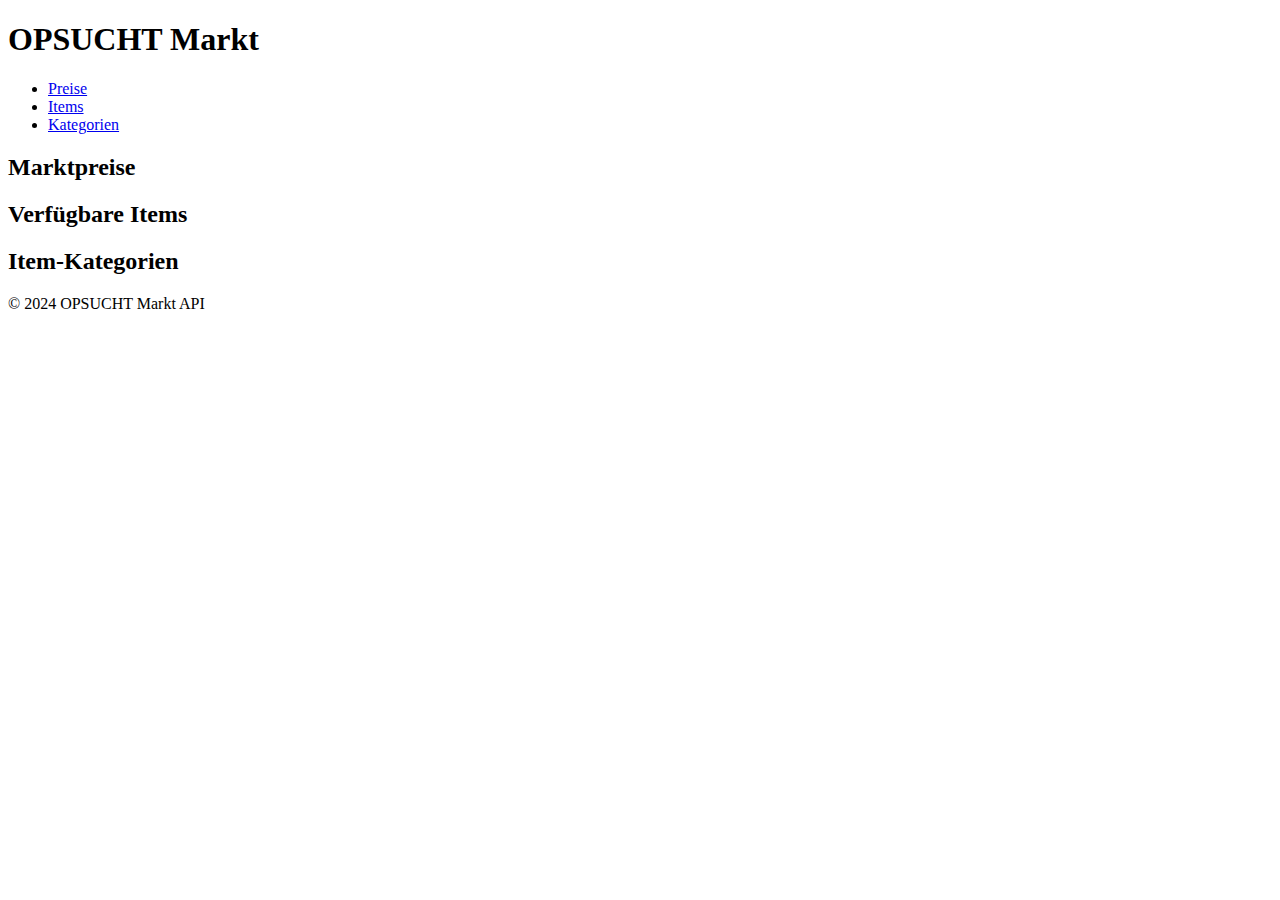
==== index.html @ ed8bc0af "Create index.html" ====
<!DOCTYPE html>
<html lang="de">
<head>
  <meta charset="UTF-8">
  <meta name="viewport" content="width=device-width, initial-scale=1.0">
  <title>OPSUCHT Marktinformationen</title>
  <link rel="stylesheet" href="styles.css">
</head>
<body>
  <header>
    <h1>OPSUCHT Markt</h1>
    <nav>
      <ul>
        <li><a href="#prices">Preise</a></li>
        <li><a href="#items">Items</a></li>
        <li><a href="#categories">Kategorien</a></li>
      </ul>
    </nav>
  </header>
  <main>
    <section id="prices">
      <h2>Marktpreise</h2>
      <div id="price-list"></div>
    </section>
    <section id="items">
      <h2>Verfügbare Items</h2>
      <div id="item-list"></div>
    </section>
    <section id="categories">
      <h2>Item-Kategorien</h2>
      <div id="category-list"></div>
    </section>
  </main>
  <footer>
    <p>&copy; 2024 OPSUCHT Markt API</p>
  </footer>
  <script src="script.js"></script>
</body>
</html>
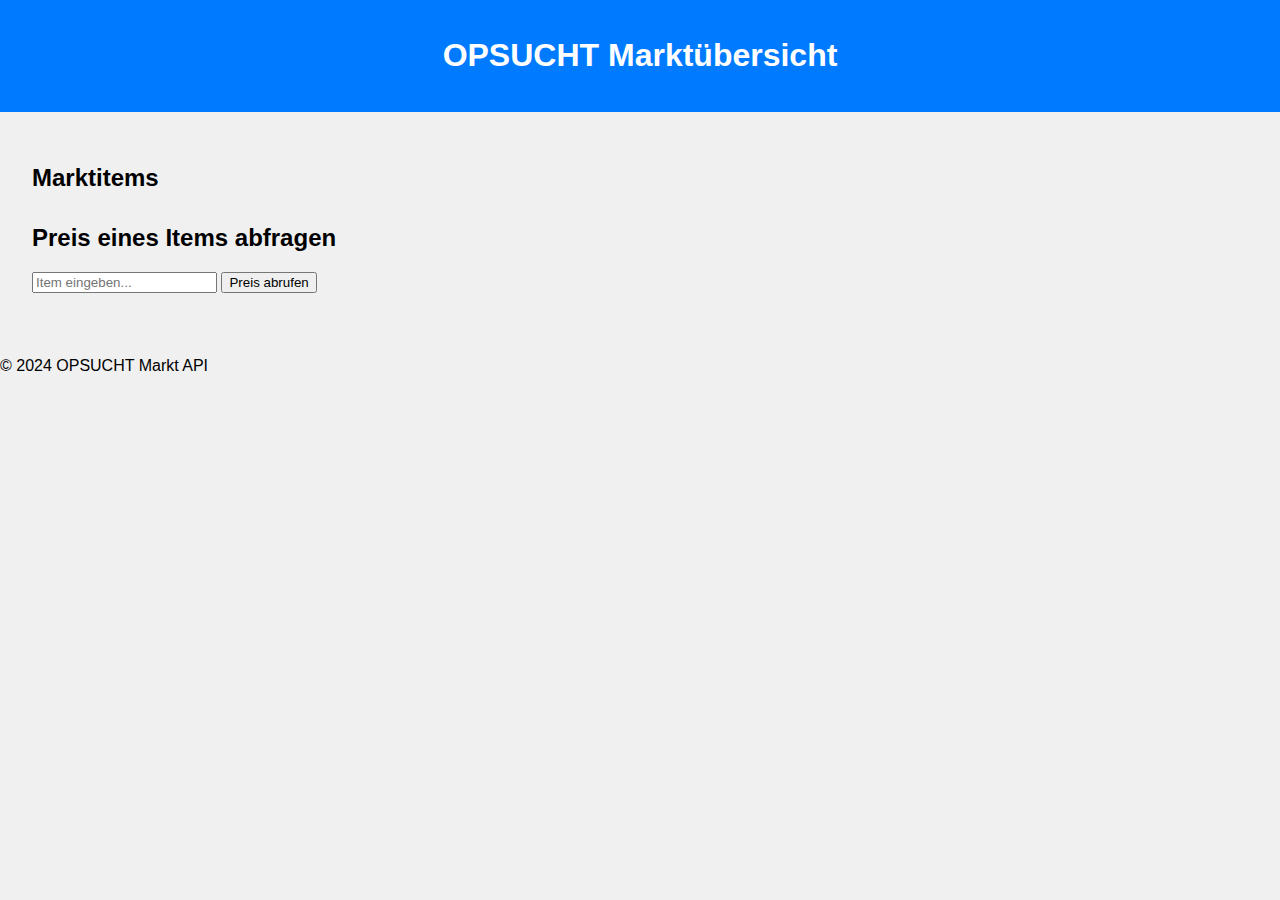
==== commit 4c82bfd2: "Update index.html" ====
--- a/index.html
+++ b/index.html
@@ -1,39 +1,32 @@
 <!DOCTYPE html>
 <html lang="de">
 <head>
-  <meta charset="UTF-8">
-  <meta name="viewport" content="width=device-width, initial-scale=1.0">
-  <title>OPSUCHT Marktinformationen</title>
-  <link rel="stylesheet" href="styles.css">
+    <meta charset="UTF-8">
+    <meta name="viewport" content="width=device-width, initial-scale=1.0">
+    <title>OPSUCHT Markt</title>
+    <link rel="stylesheet" href="styles.css">
 </head>
 <body>
-  <header>
-    <h1>OPSUCHT Markt</h1>
-    <nav>
-      <ul>
-        <li><a href="#prices">Preise</a></li>
-        <li><a href="#items">Items</a></li>
-        <li><a href="#categories">Kategorien</a></li>
-      </ul>
-    </nav>
-  </header>
-  <main>
-    <section id="prices">
-      <h2>Marktpreise</h2>
-      <div id="price-list"></div>
-    </section>
-    <section id="items">
-      <h2>Verfügbare Items</h2>
-      <div id="item-list"></div>
-    </section>
-    <section id="categories">
-      <h2>Item-Kategorien</h2>
-      <div id="category-list"></div>
-    </section>
-  </main>
-  <footer>
-    <p>&copy; 2024 OPSUCHT Markt API</p>
-  </footer>
-  <script src="script.js"></script>
+    <header>
+        <h1>OPSUCHT Marktübersicht</h1>
+    </header>
+    <main>
+        <section id="items-section">
+            <h2>Marktitems</h2>
+            <ul id="items-list">
+                <!-- Items werden hier dynamisch hinzugefügt -->
+            </ul>
+        </section>
+        <section id="price-section">
+            <h2>Preis eines Items abfragen</h2>
+            <input type="text" id="item-input" placeholder="Item eingeben...">
+            <button id="get-price-btn">Preis abrufen</button>
+            <p id="item-price"></p>
+        </section>
+    </main>
+    <footer>
+        <p>&copy; 2024 OPSUCHT Markt API</p>
+    </footer>
+    <script src="script.js"></script>
 </body>
 </html>
--- a/styles.css
+++ b/styles.css
@@ -0,0 +1,66 @@
+body {
+    font-family: Arial, sans-serif;
+    background-color: #f0f0f0;
+    margin: 0;
+    padding: 0;
+}
+
+header {
+    background-color: #007bff;
+    color: white;
+    padding: 1em 0;
+    text-align: center;
+}
+
+main {
+    padding: 2em;
+}
+
+.search-section {
+    display: flex;
+    justify-content: center;
+    margin-bottom: 2em;
+}
+
+#search-input {
+    width: 300px;
+    padding: 0.5em;
+    margin-right: 1em;
+    border: 1px solid #ccc;
+    border-radius: 4px;
+}
+
+#search-button {
+    padding: 0.5em 1em;
+    border: none;
+    background-color: #007bff;
+    color: white;
+    border-radius: 4px;
+    cursor: pointer;
+}
+
+#search-button:hover {
+    background-color: #0056b3;
+}
+
+#items-section, #item-details {
+    margin-bottom: 2em;
+}
+
+#items-list {
+    list-style-type: none;
+    padding: 0;
+}
+
+#items-list li {
+    background-color: white;
+    padding: 1em;
+    margin-bottom: 0.5em;
+    border: 1px solid #ccc;
+    border-radius: 4px;
+    cursor: pointer;
+}
+
+#items-list li:hover {
+    background-color: #f9f9f9;
+}
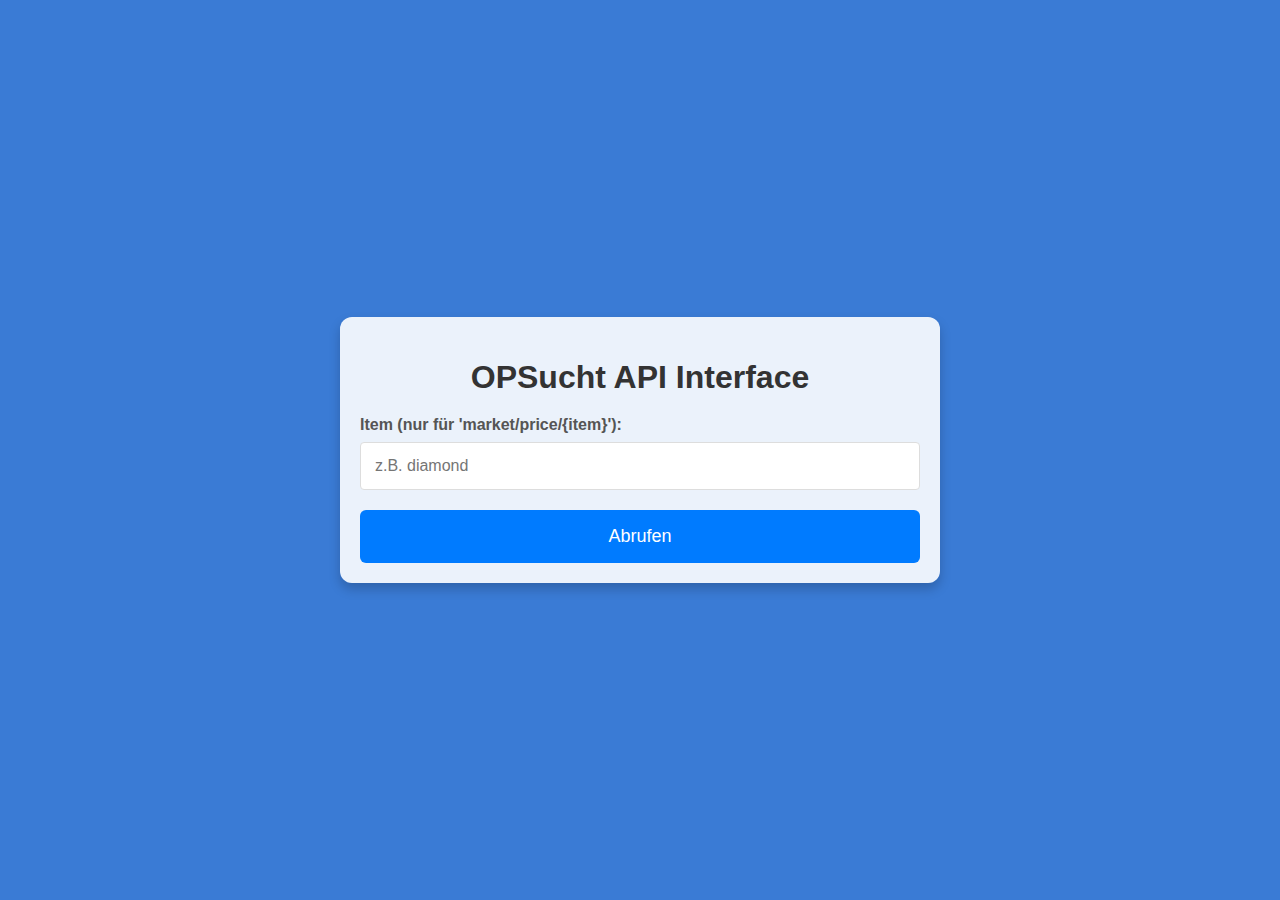
==== commit d5be9e05: "Create index.html" ====
--- a/index.html
+++ b/index.html
@@ -1,32 +1,261 @@
 <!DOCTYPE html>
 <html lang="de">
+
 <head>
     <meta charset="UTF-8">
     <meta name="viewport" content="width=device-width, initial-scale=1.0">
-    <title>OPSUCHT Markt</title>
-    <link rel="stylesheet" href="styles.css">
+    <title>OPSucht API Interface</title>
+    <style>
+        body {
+            font-family: 'Segoe UI', Tahoma, Geneva, Verdana, sans-serif;
+            margin: 0;
+            padding: 0;
+            color: #333;
+            overflow: hidden;
+            background-color: #3a7bd5; /* Default background color */
+            position: relative;
+            height: 100vh;
+            width: 100vw;
+            display: flex;
+            align-items: center;
+            justify-content: center;
+        }
+
+        .wave {
+            position: absolute;
+            bottom: 0;
+            left: 0;
+            width: 100%;
+            height: 100px;
+            background: url('[data-uri]') repeat-x;
+            animation: waveAnimation 10s linear infinite;
+        }
+
+        @keyframes waveAnimation {
+            0% {
+                transform: translateX(0);
+            }
+            100% {
+                transform: translateX(-100%);
+            }
+        }
+
+        .container {
+            max-width: 90%;
+            width: 600px;
+            margin: 40px auto;
+            padding: 20px;
+            background-color: rgba(255, 255, 255, 0.9); /* Added transparency */
+            border-radius: 12px;
+            box-shadow: 0 6px 12px rgba(0, 0, 0, 0.2);
+            position: relative;
+            z-index: 1;
+            box-sizing: border-box;
+        }
+
+        h1 {
+            font-size: 32px;
+            margin-bottom: 20px;
+            color: #333;
+            text-align: center;
+        }
+
+        .form-group {
+            margin-bottom: 20px;
+        }
+
+        label {
+            display: block;
+            font-weight: bold;
+            margin-bottom: 8px;
+            color: #555;
+        }
+
+        input[type="text"] {
+            width: 100%;
+            padding: 14px;
+            border-radius: 4px;
+            border: 1px solid #ddd;
+            box-sizing: border-box;
+            font-size: 16px;
+        }
+
+        button {
+            width: 100%;
+            padding: 16px;
+            background-color: #007bff;
+            color: #ffffff;
+            border: none;
+            border-radius: 6px;
+            font-size: 18px;
+            cursor: pointer;
+            transition: background-color 0.3s;
+        }
+
+        button:hover {
+            background-color: #0056b3;
+        }
+
+        .prices {
+            margin-top: 30px;
+            display: flex;
+            justify-content: space-between;
+            flex-wrap: wrap;
+        }
+
+        .price-box {
+            flex: 1;
+            min-width: 200px;
+            margin-right: 10px;
+            padding: 20px;
+            border-radius: 8px;
+            background-color: #f8f9fa;
+            box-shadow: 0 4px 8px rgba(0, 0, 0, 0.1);
+            text-align: center;
+        }
+
+        .price-box h3 {
+            margin-bottom: 15px;
+            color: #343a40;
+        }
+
+        .price-box p {
+            font-size: 28px;
+            font-weight: bold;
+            color: #28a745;
+        }
+
+        .price-box p.sell {
+            color: #dc3545;
+        }
+
+        .error {
+            color: #dc3545;
+            font-size: 20px;
+            text-align: center;
+        }
+
+        #price-display {
+            display: none;
+        }
+
+        @media (max-width: 768px) {
+            .container {
+                width: 90%;
+                padding: 15px;
+            }
+
+            h1 {
+                font-size: 28px;
+            }
+
+            input[type="text"] {
+                padding: 12px;
+                font-size: 14px;
+            }
+
+            button {
+                padding: 14px;
+                font-size: 16px;
+            }
+
+            .price-box {
+                min-width: 150px;
+                padding: 15px;
+            }
+
+            .price-box p {
+                font-size: 22px;
+            }
+
+            .error {
+                font-size: 18px;
+            }
+        }
+    </style>
 </head>
+
 <body>
-    <header>
-        <h1>OPSUCHT Marktübersicht</h1>
-    </header>
-    <main>
-        <section id="items-section">
-            <h2>Marktitems</h2>
-            <ul id="items-list">
-                <!-- Items werden hier dynamisch hinzugefügt -->
-            </ul>
-        </section>
-        <section id="price-section">
-            <h2>Preis eines Items abfragen</h2>
-            <input type="text" id="item-input" placeholder="Item eingeben...">
-            <button id="get-price-btn">Preis abrufen</button>
-            <p id="item-price"></p>
-        </section>
-    </main>
-    <footer>
-        <p>&copy; 2024 OPSUCHT Markt API</p>
-    </footer>
-    <script src="script.js"></script>
+    <div class="wave"></div>
+    <div class="container">
+        <h1>OPSucht API Interface</h1>
+        <div class="form-group">
+            <label for="item">Item (nur für 'market/price/{item}'):</label>
+            <input type="text" id="item" placeholder="z.B. diamond">
+        </div>
+        <button onclick="fetchData()">Abrufen</button>
+        <div id="price-display">
+            <h2><span id="item-name"></span>:</h2>
+            <div class="prices">
+                <div class="price-box">
+                    <h3>Kaufen</h3>
+                    <p id="buy-price"></p>
+                </div>
+                <div class="price-box">
+                    <h3>Verkaufen</h3>
+                    <p id="sell-price" class="sell"></p>
+                </div>
+            </div>
+        </div>
+        <div id="response" class="error"></div>
+    </div>
+
+    <script>
+        const username = "ftp_connection";
+        const password = "07ec582c-04a1-415a-87a9-38305f6f1381";
+        const apiUrl = "https://api.opsucht.net/";
+
+        function fetchData() {
+            const item = document.getElementById('item').value.trim();
+            if (!item) {
+                document.getElementById('response').textContent = 'Bitte gib ein Item ein!';
+                document.getElementById('response').style.display = 'block';
+                return;
+            }
+
+            const fullEndpoint = `market/price/${encodeURIComponent(item)}`;
+
+            fetch(apiUrl + fullEndpoint, {
+                method: 'GET',
+                headers: {
+                    'Authorization': 'Basic ' + btoa(username + ':' + password),
+                    'User-Agent': 'YourAppName'
+                }
+            })
+                .then(response => {
+                    if (!response.ok) {
+                        throw new Error('Netzwerkantwort war nicht ok.');
+                    }
+                    return response.json();
+                })
+                .then(data => {
+                    displayPrices(data, item);
+                })
+                .catch(error => {
+                    document.getElementById('response').textContent = 'Fehler: ' + error.message;
+                    document.getElementById('response').style.display = 'block';
+                });
+        }
+
+        function displayPrices(data, item) {
+            if (!data[item.toUpperCase()]) {
+                document.getElementById('response').textContent = 'Item nicht gefunden!';
+                document.getElementById('response').style.display = 'block';
+                return;
+            }
+
+            const itemData = data[item.toUpperCase()];
+            const buyPrice = itemData.find(order => order.orderSide === 'BUY')?.price;
+            const sellPrice = itemData.find(order => order.orderSide === 'SELL')?.price;
+
+            document.getElementById('item-name').textContent = item.toUpperCase();
+            document.getElementById('buy-price').textContent = buyPrice ? `${buyPrice} Coins` : 'N/A';
+            document.getElementById('sell-price').textContent = sellPrice ? `${sellPrice} Coins` : 'N/A';
+
+            document.getElementById('price-display').style.display = 'block';
+            document.getElementById('response').style.display = 'none';
+        }
+    </script>
 </body>
+
 </html>
